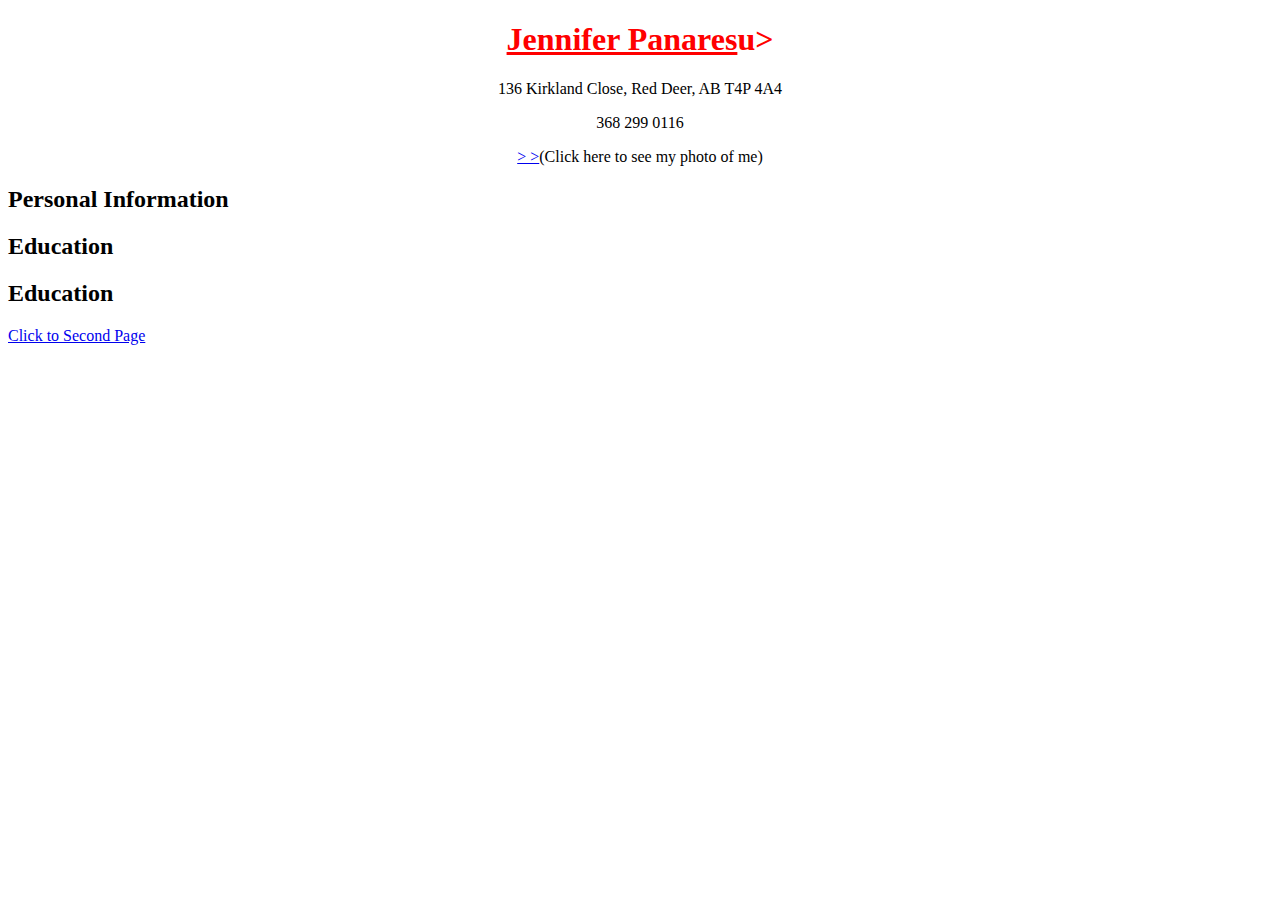
==== index.html @ 10e7c80f "Update index.html" ====
<!DOCTYPE html>

<html>
	<head>
		<title>About Me</title>
	</head>

	<body>


		<h1 style="text-align: center; color: red"><u>Jennifer Panares</u>u></h1>
		<p style="text-align: center; text-indent: 0em;">136 Kirkland Close, Red Deer, AB T4P 4A4 </p>
		<p style="text-align: center; text-indent: 0em;">368 299 0116 </p>
		<p style="text-align: center; text-indent: 0em;"> <a href="second_page.html">&gt; &gt;</a>(Click here to see my photo of me)</p>
		
		<h2>Personal Information</h2>
	
		<h2>Education</h2>

		<h2>Education</h2>
		
		<p><a href="second_page.html">Click to Second Page</a></p>
	</body>
</html>
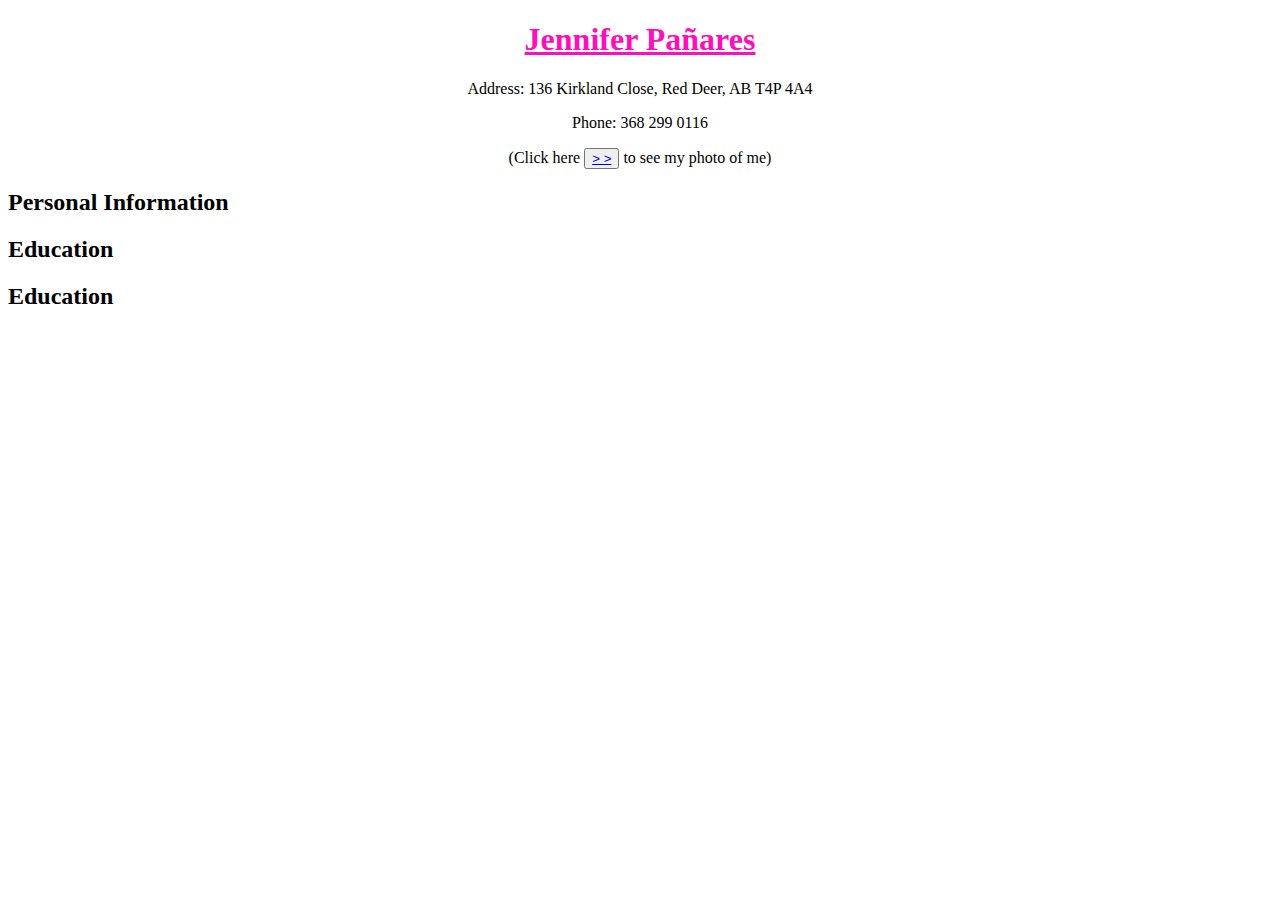
==== commit f17a40fc: "Update index.html" ====
--- a/index.html
+++ b/index.html
@@ -3,15 +3,17 @@
 <html>
 	<head>
 		<title>About Me</title>
+		<meta charset="utf-8" />
+		<meta name="viewport" content="width=device-width" />
 	</head>
 
 	<body>
 
 
-		<h1 style="text-align: center; color: red"><u>Jennifer Panares</u>u></h1>
-		<p style="text-align: center; text-indent: 0em;">136 Kirkland Close, Red Deer, AB T4P 4A4 </p>
-		<p style="text-align: center; text-indent: 0em;">368 299 0116 </p>
-		<p style="text-align: center; text-indent: 0em;"> <a href="second_page.html">&gt; &gt;</a>(Click here to see my photo of me)</p>
+		<h1 style="text-align: center; color: #FF0FBA"><u>Jennifer Pañares</u></h1>
+		<p style="text-align: center; text-indent: 0em;">Address: 136 Kirkland Close, Red Deer, AB T4P 4A4 </p>
+		<p style="text-align: center; text-indent: 0em;">Phone: 368 299 0116 </p>
+		<p style="text-align: center; text-indent: 0em;"> (Click here <button><a href="second_page.html">&gt; &gt;</a></button> to see my photo of me)</p>
 		
 		<h2>Personal Information</h2>
 	
@@ -19,6 +21,5 @@
 
 		<h2>Education</h2>
 		
-		<p><a href="second_page.html">Click to Second Page</a></p>
 	</body>
 </html>
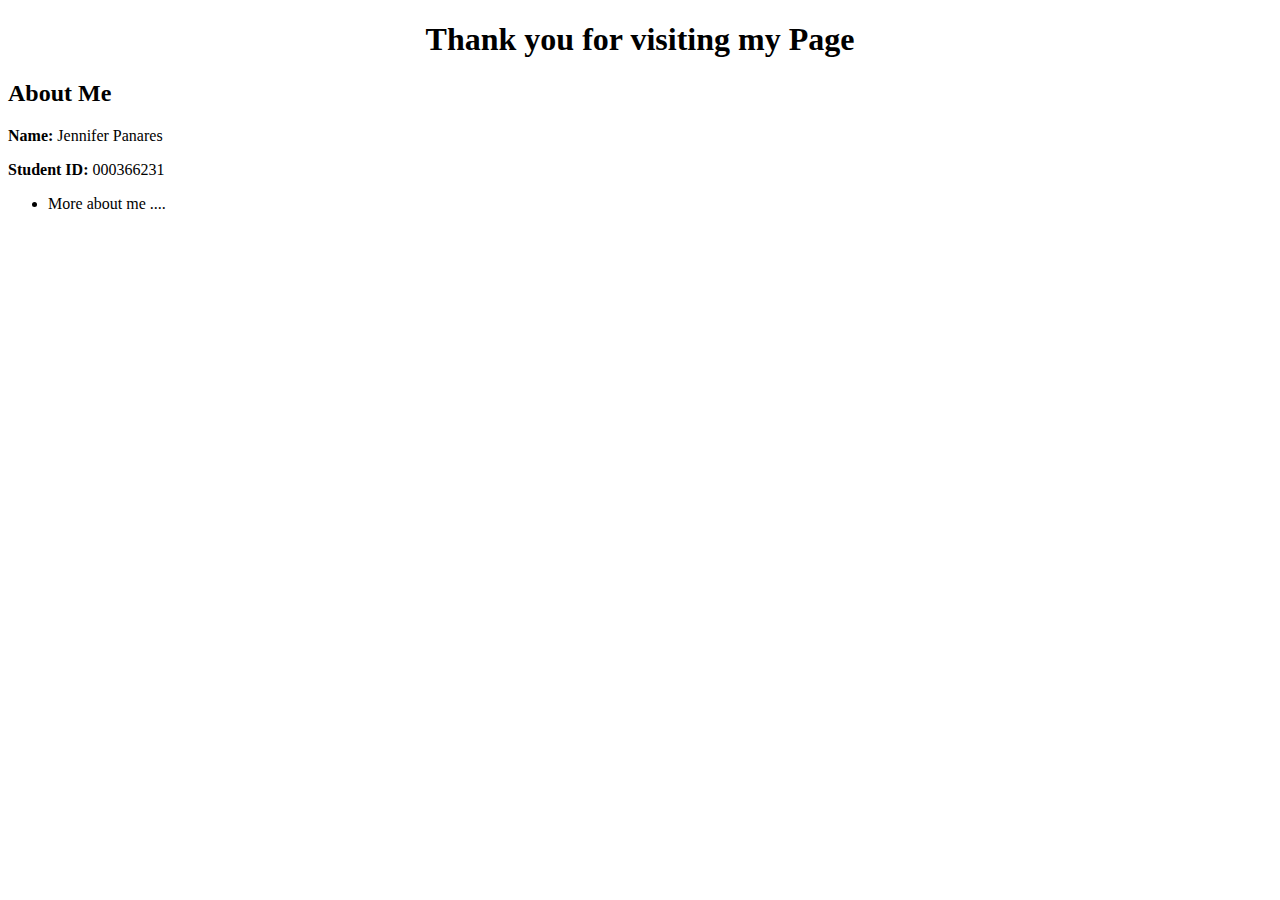
==== commit c4ac67d9: "Update index.html" ====
--- a/index.html
+++ b/index.html
@@ -8,18 +8,15 @@
 	</head>
 
 	<body>
+		<h1 style="text-align: center">Thank you for visiting my Page</h1>
+<h2>About Me</h2>
 
+<p><b>Name:</b> Jennifer Panares</p>
+<p><b>Student ID:</b> 000366231</p>
 
-		<h1 style="text-align: center; color: #FF0FBA"><u>Jennifer Pañares</u></h1>
-		<p style="text-align: center; text-indent: 0em;">Address: 136 Kirkland Close, Red Deer, AB T4P 4A4 </p>
-		<p style="text-align: center; text-indent: 0em;">Phone: 368 299 0116 </p>
-		<p style="text-align: center; text-indent: 0em;"> (Click here <button><a href="second_page.html">&gt; &gt;</a></button> to see my photo of me)</p>
-		
-		<h2>Personal Information</h2>
-	
-		<h2>Education</h2>
-
-		<h2>Education</h2>
+<ul>
+	<li>More about me ....</li>
+</ul>
 		
 	</body>
 </html>
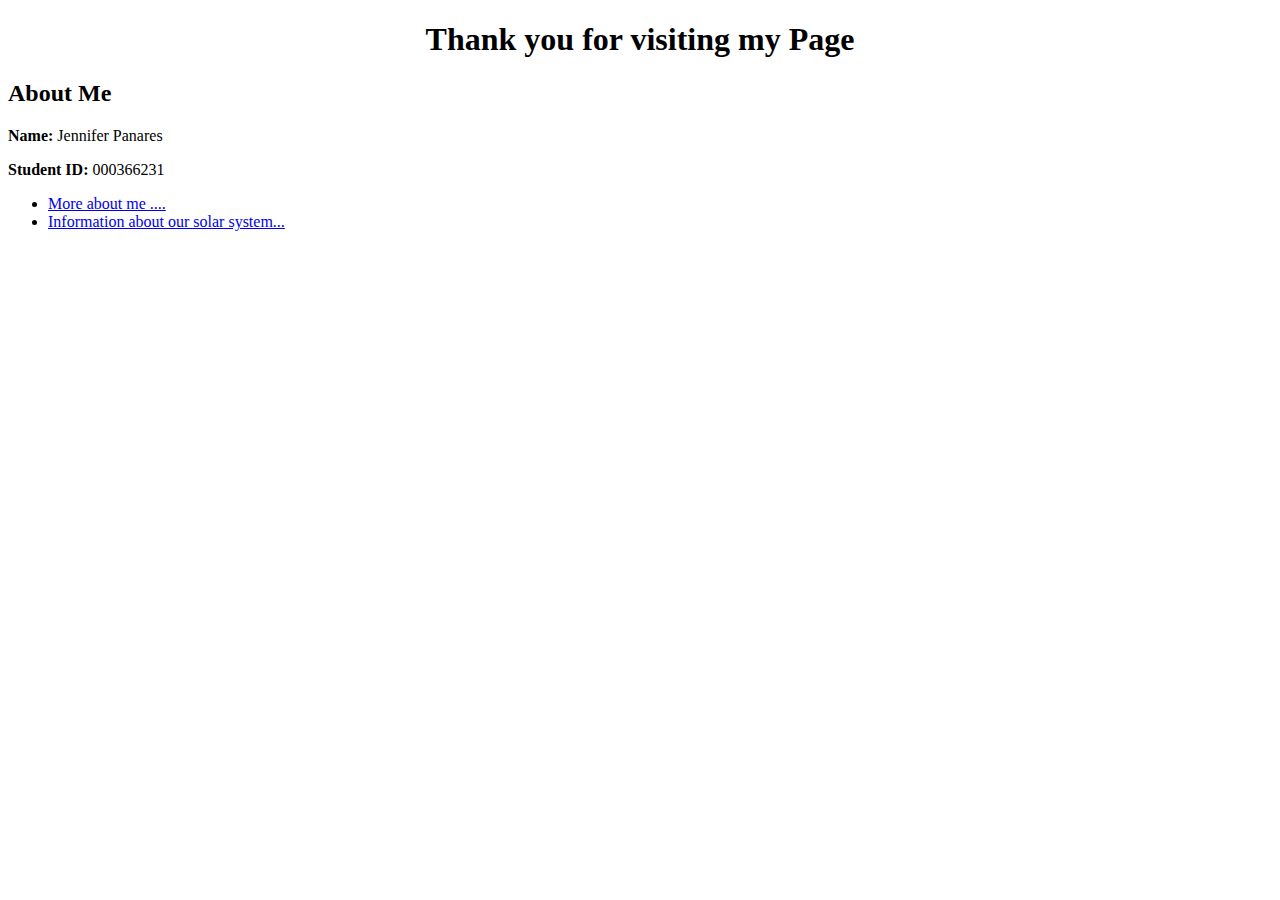
==== commit b9fbe05e: "Update index.html" ====
--- a/index.html
+++ b/index.html
@@ -15,7 +15,8 @@
 <p><b>Student ID:</b> 000366231</p>
 
 <ul>
-	<li>More about me ....</li>
+	<li><a href="second_page.html">More about me ....</a></li>
+	<li><a href="planet_data.html">Information about our solar system...</a></li>
 </ul>
 		
 	</body>
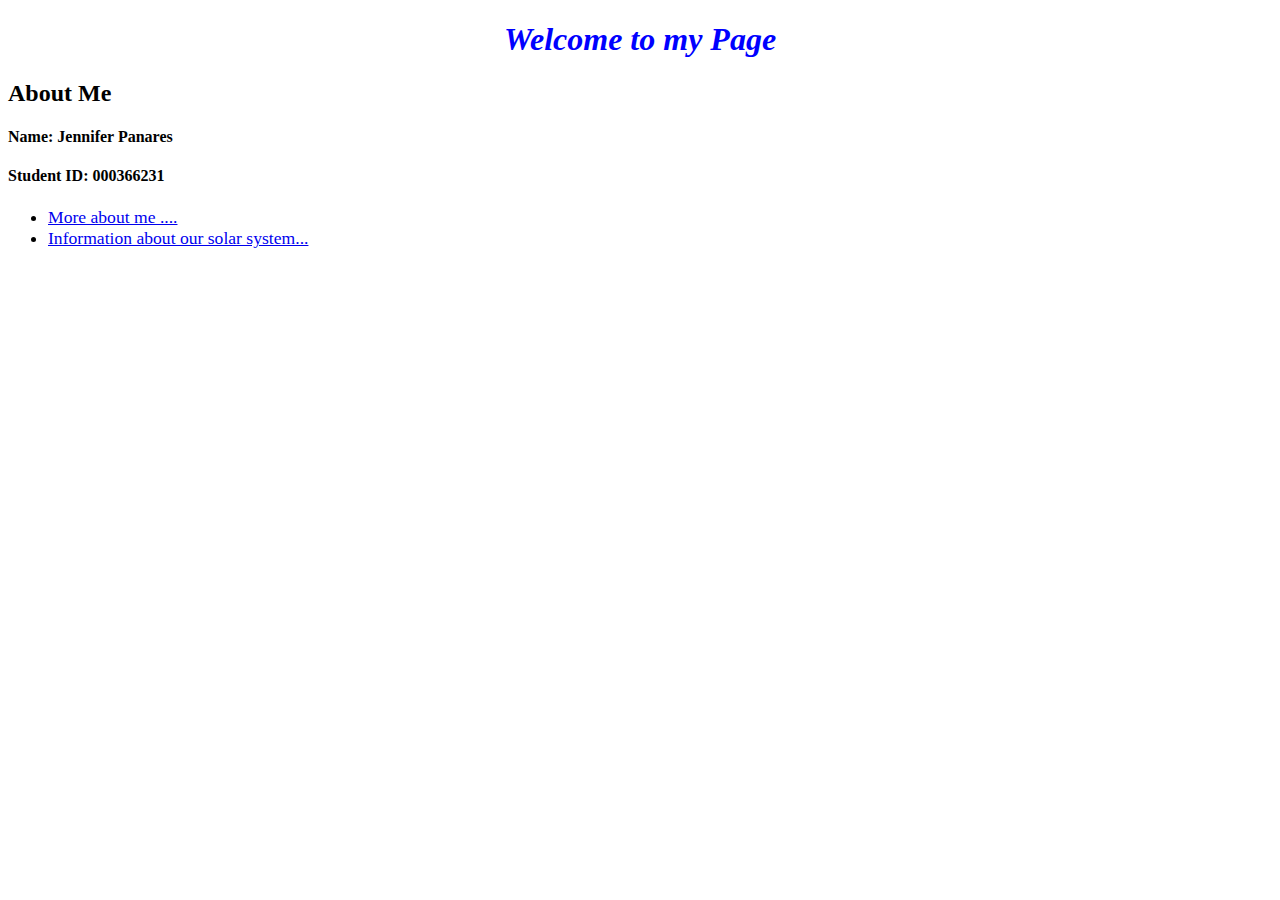
==== commit 57b75742: "Update index.html" ====
--- a/index.html
+++ b/index.html
@@ -8,16 +8,16 @@
 	</head>
 
 	<body>
-		<h1 style="text-align: center">Thank you for visiting my Page</h1>
-<h2>About Me</h2>
-
-<p><b>Name:</b> Jennifer Panares</p>
-<p><b>Student ID:</b> 000366231</p>
-
-<ul>
-	<li><a href="second_page.html">More about me ....</a></li>
-	<li><a href="planet_data.html">Information about our solar system...</a></li>
-</ul>
+		<h1 style="text-align: center; color: blue"><i>Welcome to my Page</i></h1>
+		<h2>About Me</h2>
+		
+		<h4><b>Name:</b> Jennifer Panares</h4>
+		<h4><b>Student ID:</b> 000366231</h4>
+		
+		<ul style="font-size: 1.10em">
+			<li><a href="second_page.html">More about me ....</a></li>
+			<li><a href="planet_data.html">Information about our solar system...</a></li>
+		</ul>
 		
 	</body>
 </html>
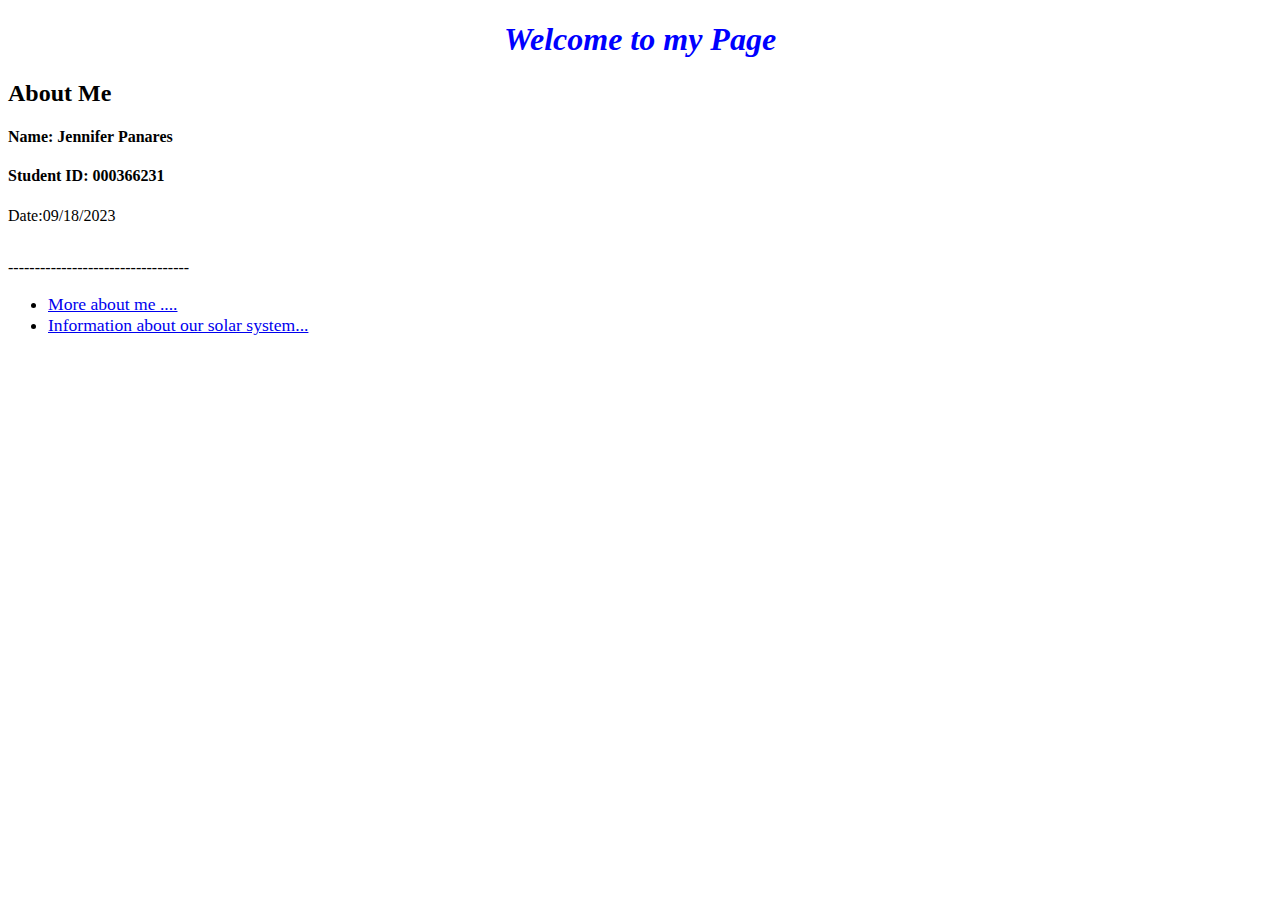
==== commit 9a1f99c6: "Update index.html" ====
--- a/index.html
+++ b/index.html
@@ -13,7 +13,8 @@
 		
 		<h4><b>Name:</b> Jennifer Panares</h4>
 		<h4><b>Student ID:</b> 000366231</h4>
-		
+		<p>Date:09/18/2023</p>
+		<p><br/>----------------------------------</p>
 		<ul style="font-size: 1.10em">
 			<li><a href="second_page.html">More about me ....</a></li>
 			<li><a href="planet_data.html">Information about our solar system...</a></li>
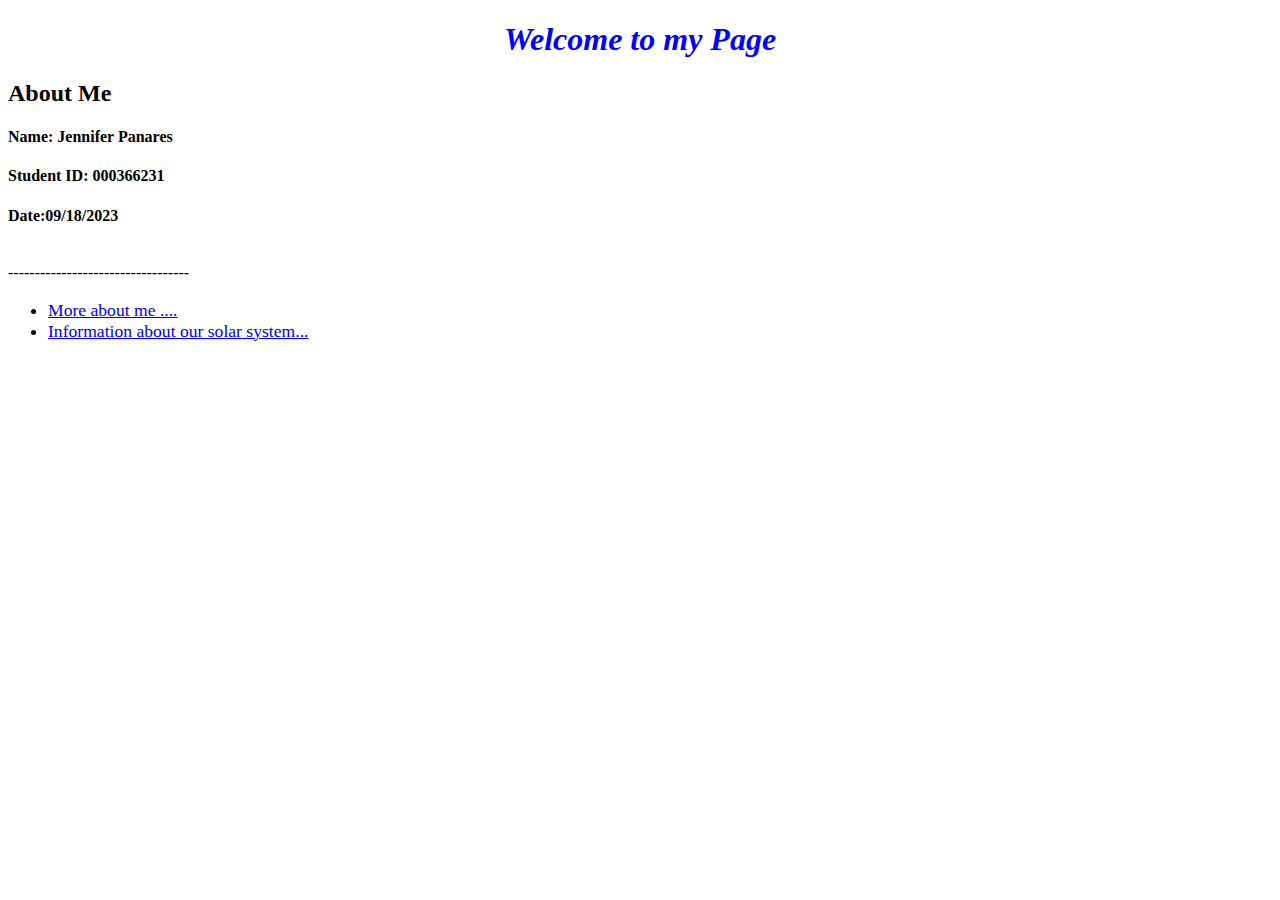
==== commit 1ad879c2: "Update index.html" ====
--- a/index.html
+++ b/index.html
@@ -13,7 +13,7 @@
 		
 		<h4><b>Name:</b> Jennifer Panares</h4>
 		<h4><b>Student ID:</b> 000366231</h4>
-		<p>Date:09/18/2023</p>
+		<h4>Date:09/18/2023</h4>
 		<p><br/>----------------------------------</p>
 		<ul style="font-size: 1.10em">
 			<li><a href="second_page.html">More about me ....</a></li>
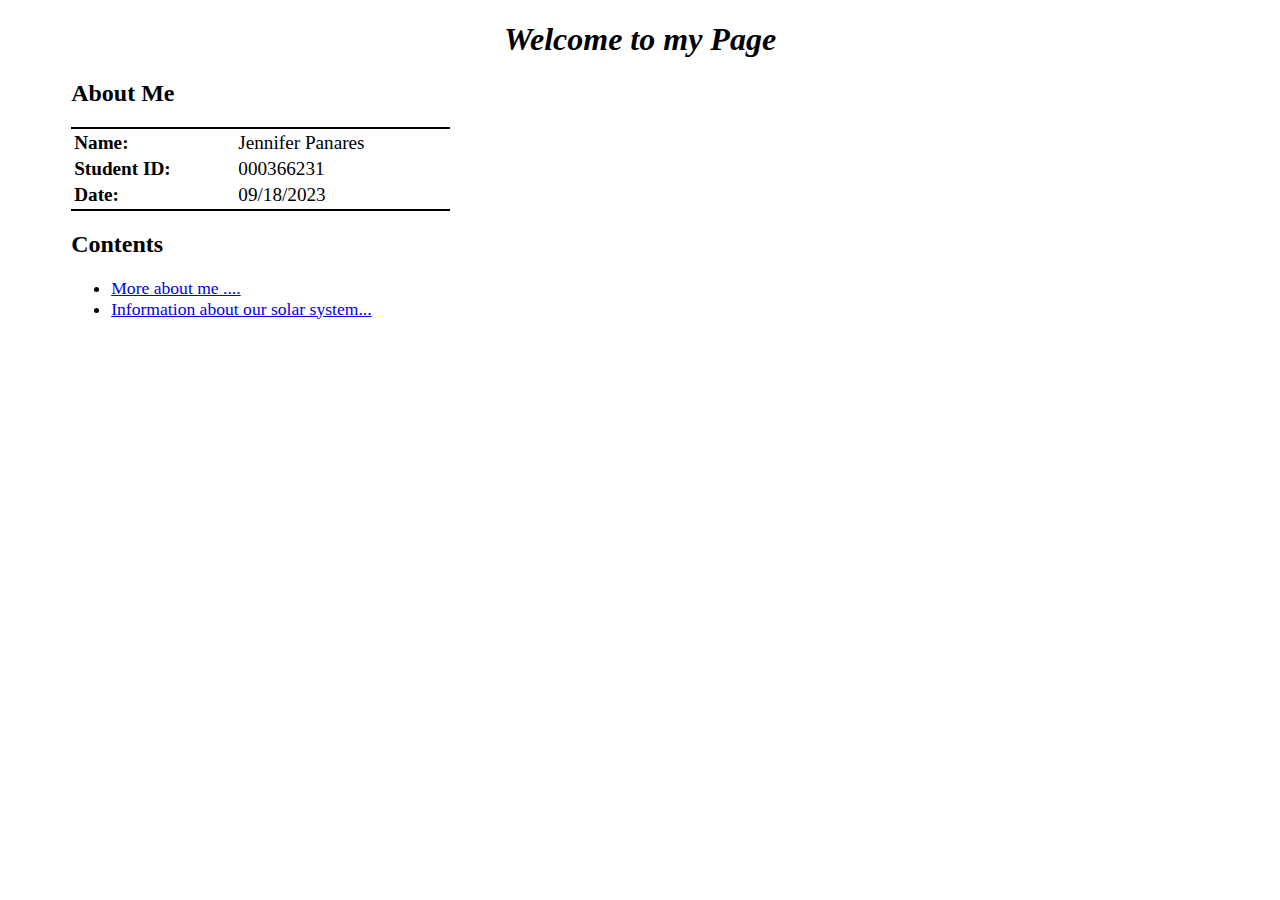
==== commit a2b368a2: "Update index.html" ====
--- a/index.html
+++ b/index.html
@@ -1,21 +1,43 @@
 <!DOCTYPE html>
 
-<html>
+<html lang="en-CA">
 	<head>
 		<title>About Me</title>
 		<meta charset="utf-8" />
 		<meta name="viewport" content="width=device-width" />
+		<link rel="stylesheet" href="./CSS1.css" />
+		<style>
+		table {
+			width: 30%; 
+			margin-left: 5%; 
+			font-size: 1.2em; 
+			border-bottom: 2px solid black;
+			border-top: 2px solid black;
+			}	
+		body {
+			background-image: url("./bg_image1.jpg");
+			}
+		</style>
 	</head>
 
 	<body>
-		<h1 style="text-align: center; color: blue"><i>Welcome to my Page</i></h1>
-		<h2>About Me</h2>
+		<h1 style="text-align: center;"><i>Welcome to my Page</i></h1>
+		<h2 style="margin-left: 5%">About Me</h2>
 		
-		<h4><b>Name:</b> Jennifer Panares</h4>
-		<h4><b>Student ID:</b> 000366231</h4>
-		<h4>Date:09/18/2023</h4>
-		<p><br/>----------------------------------</p>
-		<ul style="font-size: 1.10em">
+		<table>
+		<tr>
+		<td><b>Name:</b></td> <td>Jennifer Panares</td>
+		</tr>
+		<tr>
+		<td><b>Student ID:</b></td> <td>000366231</td>
+		</tr>
+		<tr>
+		<td><b>Date:</b></td><td>09/18/2023</td>
+		</tr>
+		</table>
+
+		<h2 style="margin-left: 5%">Contents</h2>
+		<ul style="font-size: 1.10em; margin-left: 5%">
 			<li><a href="second_page.html">More about me ....</a></li>
 			<li><a href="planet_data.html">Information about our solar system...</a></li>
 		</ul>
